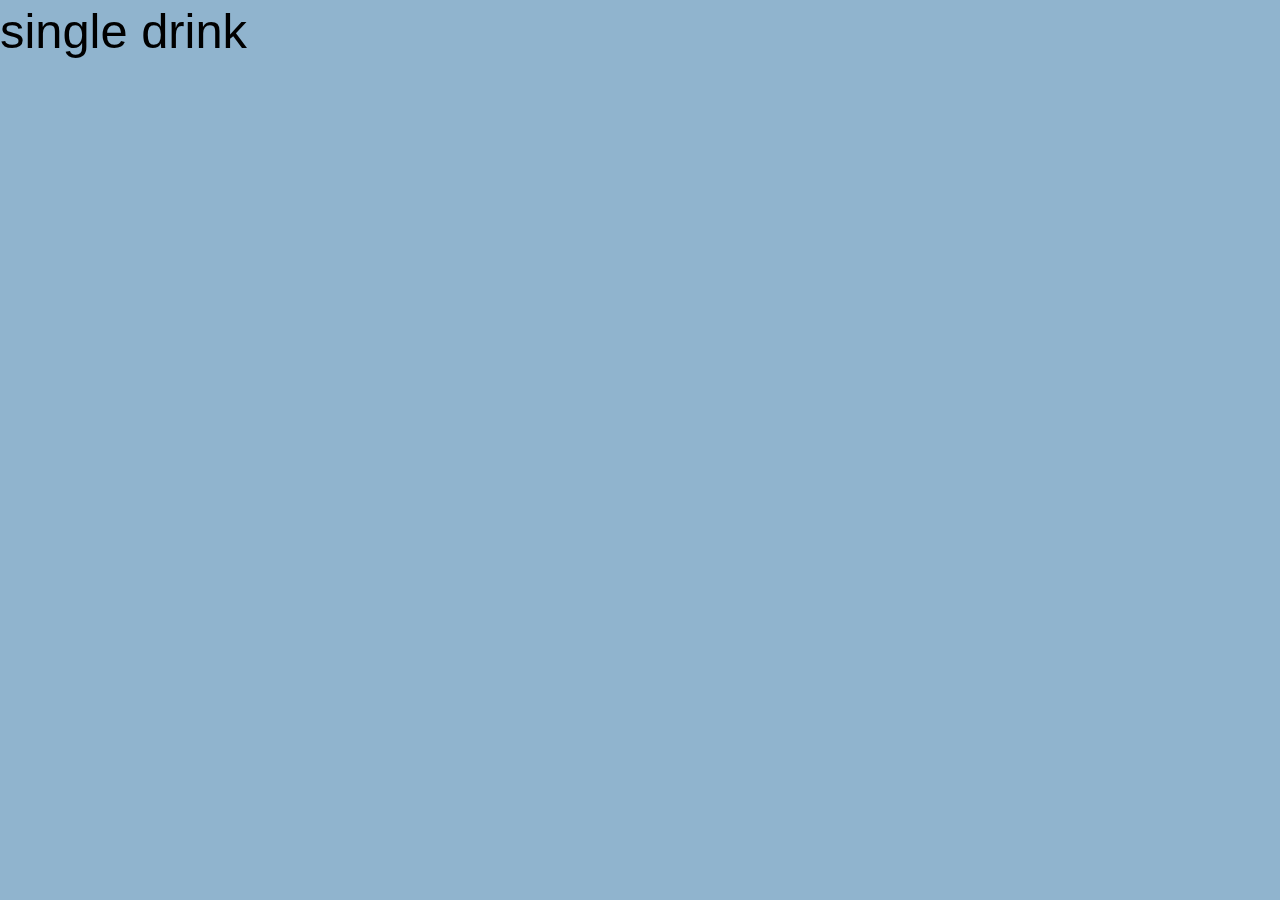
==== drink.html @ ba4dd813 "cocktail project" ====
<!DOCTYPE html>
<html lang="en">
  <head>
    <meta charset="UTF-8" />
    <meta http-equiv="X-UA-Compatible" content="IE=edge" />
    <meta name="viewport" content="width=device-width, initial-scale=1.0" />
    <link rel="stylesheet" href="./reset.css" />
    <link
      rel="stylesheet"
      href="https://cdnjs.cloudflare.com/ajax/libs/font-awesome/5.14.0/css/all.min.css"
    />
    <link rel="stylesheet" href="./styles.css" />
    <title>Cocktails</title>
  </head>
  <body>
    <h1>single drink</h1>
    <script type="module" src="./app.js"></script>
  </body>
</html>
---- styles.css ----
*,
::after,
::before {
  box-sizing: border-box;
}

@import url("https://fonts.googleapis.com/css2?family=Play:wght@400;700&display=swap");
@import url("https://fonts.googleapis.com/css2?family=Dancing+Script:wght@700&display=swap");
html {
  font-size: 100%;
} /*16px*/

body {
  background: #90b4ce;
  font-family: "Play", sans-serif;
  font-weight: 400;
  line-height: 1.75;
  color: #000000;
}

p {
  margin-bottom: 1rem;
}

h1,
h2,
h3,
h4,
h5 {
  font-family: "Play", sans-serif;
  font-weight: 400;
  line-height: 1.3;
}

h1 {
  margin-top: 0;
  font-size: 3.052rem;
}

h2 {
  font-size: 2.441rem;
}

h3 {
  font-size: 1.953rem;
}

h4 {
  font-size: 1.563rem;
}

h5 {
  font-size: 1.25rem;
}

small,
.text_small {
  font-size: 0.8rem;
}
ul {
  list-style-type: none;
}
a {
  text-decoration: none;
  color: #272343;
}
.search-form {
  text-align: center;
  padding-top: 5rem;
  width: 85vw;
  max-width: 500px;
  margin: 0 auto;
}
input {
  width: 100%;
  font-size: 1rem;
  border-color: transparent;
  margin-top: 1rem;
  padding: 0.5rem 1rem;
  border-radius: 0.25rem;
}
input::placeholder {
  text-transform: capitalize;
}
.loading {
  min-height: 100vh;
  display: grid;
  justify-content: center;
  position: absolute;
  top: 0;
  left: 0;
  width: 100%;
  height: 100%;
  background: rgb(226, 226, 226);
  padding-top: 5rem;
  z-index: 999;
}
.hide-loading {
  display: none;
}
.section {
  padding: 5rem 0;
}
.cocktails {
  position: relative;
}
.section-center {
  width: 85vw;
  margin: 0 auto;
  max-width: 1170px;
  display: grid;
  grid-template-columns: repeat(auto-fill, minmax(300px, 1fr));
  column-gap: 4rem;
}
.title {
  font-size: 2rem;
  text-align: center;
}
.cocktail {
  background: white;
  border-radius: 0.25rem;
  box-shadow: var(--light-shadow);
  transition: all 0.3s linear;
  margin-bottom: 3rem;
  position: relative;
}
.cocktail img {
  width: 100%;
  display: block;
  border-radius: 0.25rem;
  border: 10px solid white;
  transition: all 0.3s linear;
  height: 268px;
  object-fit: cover;
}
.cocktail:hover img {
  filter: blur(2px) grayscale(50%);
}
.cocktail h3 {
  position: absolute;
  bottom: -1rem;
  right: -1rem;
  background: black;
  color: white;
  padding: 1rem 1.5rem;
  text-align: center;
  margin-bottom: 0;
  text-transform: uppercase;
  font-family: monospace;
  font-size: 2rem;
  border-radius: 0.25rem;
}
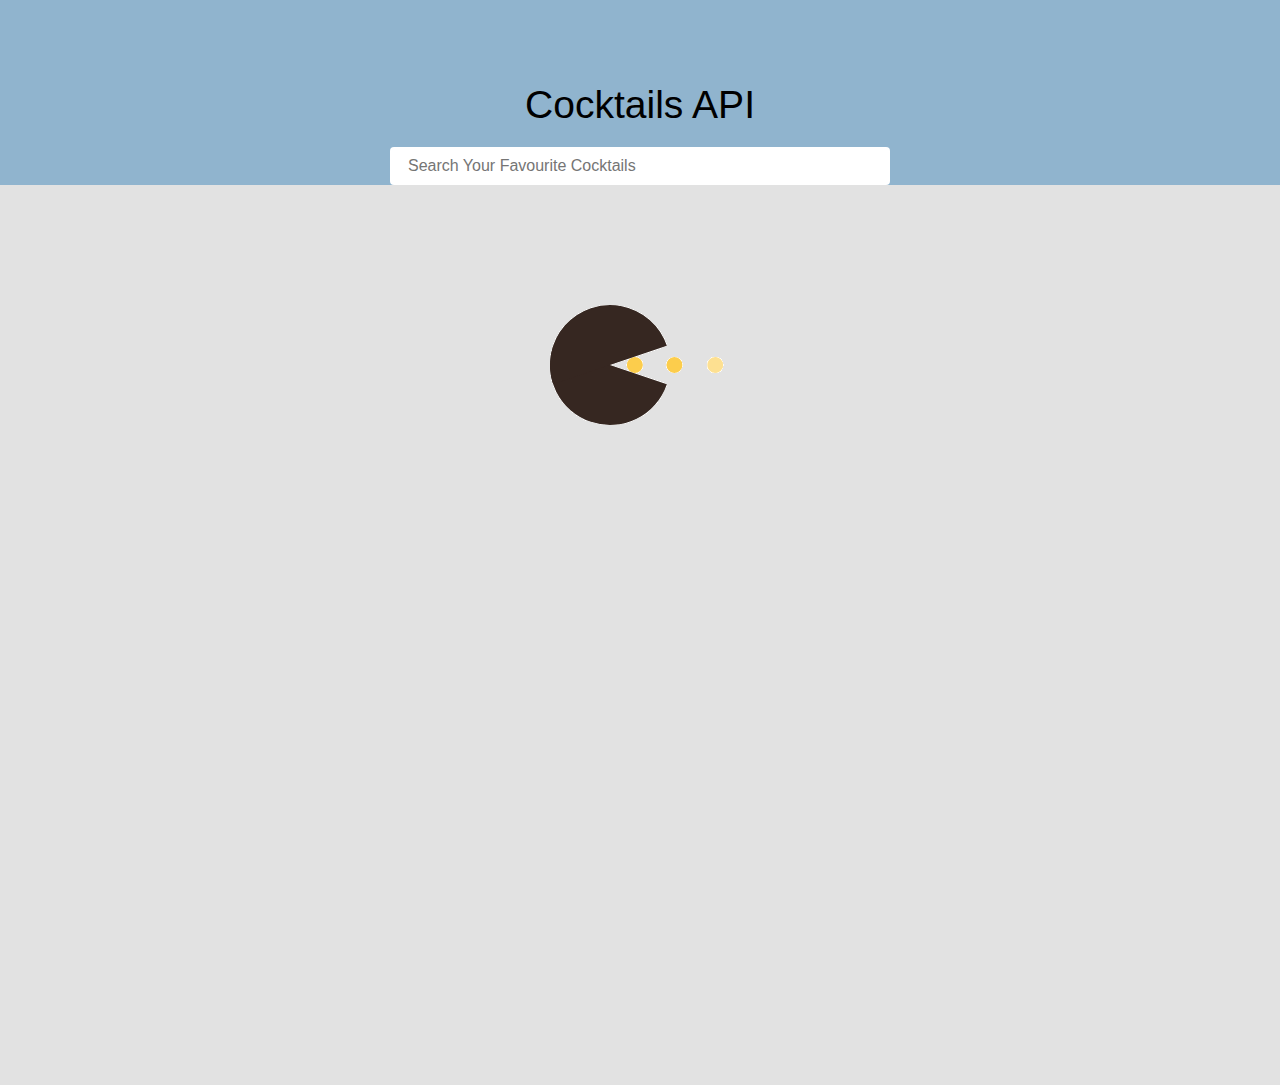
==== commit 2d564cc8: "completed project" ====
--- a/drink.html
+++ b/drink.html
@@ -13,7 +13,18 @@
     <title>Cocktails</title>
   </head>
   <body>
-    <h1>single drink</h1>
-    <script type="module" src="./app.js"></script>
+    <section class="loading">
+      <img src="./loading.gif" alt="loading" />
+    </section>
+    <section class="single-drink">
+      <img src="./cocktail.jpg" class="drink-img" alt="" />
+      <article class="drink-info">
+        <h2 class="drink-name"></h2>
+        <p class="drink-desc"></p>
+        <ul class="drink-ingredients"></ul>
+        <a href="./index.html" class="btn">All cocktails</a>
+      </article>
+    </section>
+    <script type="module" src="./singleDrink.js"></script>
   </body>
 </html>
--- a/styles.css
+++ b/styles.css
@@ -150,3 +150,32 @@
   font-size: 2rem;
   border-radius: 0.25rem;
 }
+.single-drink {
+  width: 85vw;
+  max-width: var(--max-width);
+  margin: 0 auto;
+  margin-top: 4rem;
+  display: grid;
+  grid-template-columns: 1fr 1fr;
+  column-gap: 3rem;
+}
+.drink-img {
+  width: 100%;
+  height: 400px;
+  object-fit: cover;
+  display: block;
+  border: 10px solid whitesmoke;
+  border-radius: 0.25rem;
+}
+.drink-info {
+  padding-top: 2rem;
+}
+
+.drink-ingredients .far {
+  margin-right: 1rem;
+}
+
+.single-drink .btn {
+  display: inline-block;
+  margin-top: 2rem;
+}
